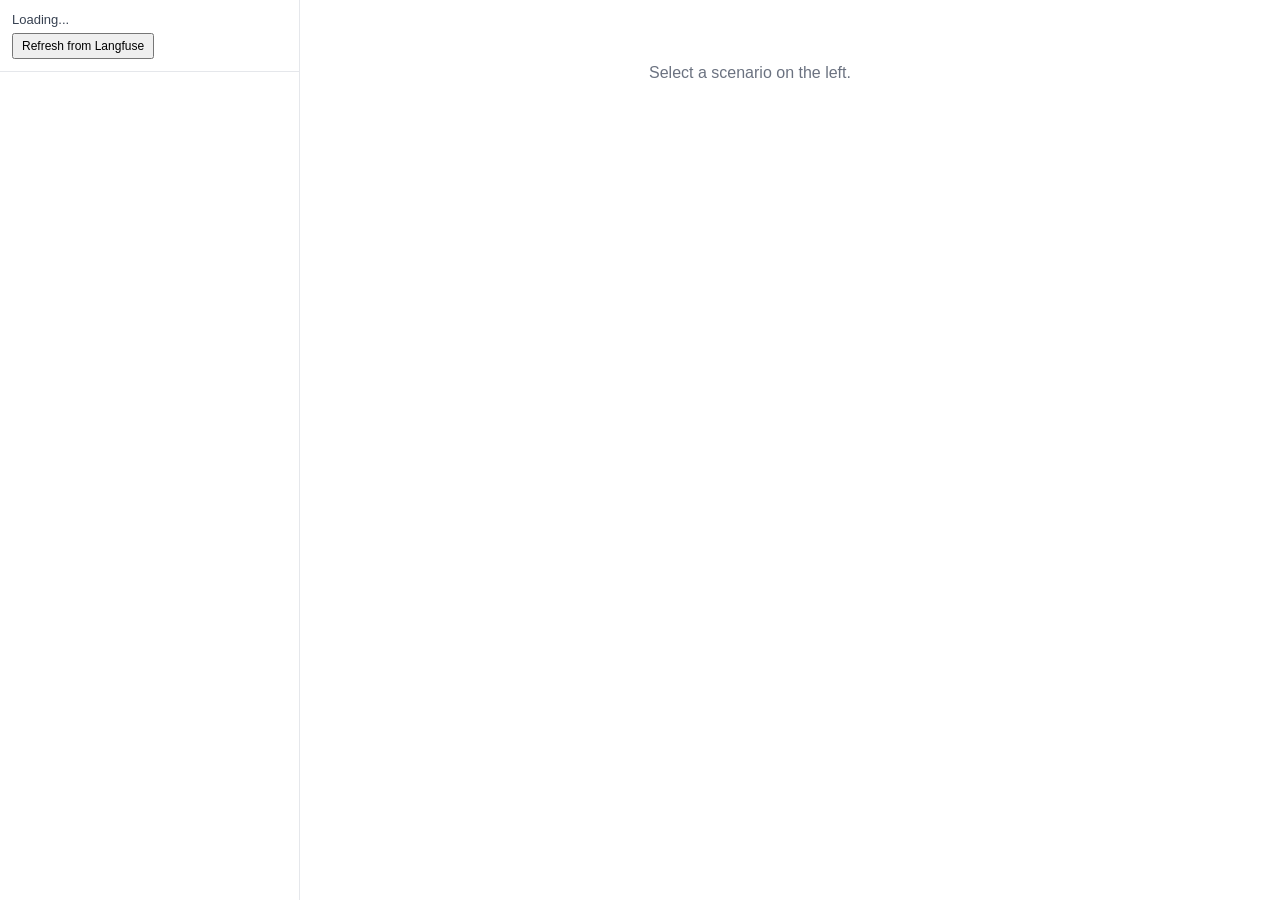
==== analysis/ui_alt/index.html @ 48d3d88c "feat: complete HW3 Parts D-E and add alternate HW4-prep trace review UI HW3 completion: - Fix a syst" ====
<!doctype html>
<html lang="en">
<head>
<meta charset="utf-8" />
<title>Cartwheel trace review (alternate)</title>
<style>
  :root {
    --user: #2563eb;
    --assistant: #16a34a;
    --tool: #6b7280;
    --system: #9ca3af;
    --border: #e5e7eb;
    --bg-muted: #f8fafc;
  }
  * { box-sizing: border-box; }
  body {
    margin: 0;
    font-family: -apple-system, BlinkMacSystemFont, "Segoe UI", Helvetica, Arial, sans-serif;
    color: #111827;
    background: #fff;
  }
  #app { display: flex; height: 100vh; }

  /* ---- sidebar ---- */
  #sidebar {
    width: 300px;
    flex-shrink: 0;
    border-right: 1px solid var(--border);
    overflow-y: auto;
    display: flex;
    flex-direction: column;
  }
  #sidebar-header {
    padding: 12px;
    border-bottom: 1px solid var(--border);
    font-size: 13px;
    color: #374151;
  }
  #sidebar-header button {
    margin-top: 6px;
    font-size: 12px;
    padding: 4px 8px;
    cursor: pointer;
  }
  .scenario-item {
    padding: 8px 12px;
    border-bottom: 1px solid var(--border);
    cursor: pointer;
    font-size: 13px;
  }
  .scenario-item:hover { background: var(--bg-muted); }
  .scenario-item.active { background: #eff6ff; border-left: 3px solid var(--user); }
  .scenario-item .sid { font-weight: 600; }
  .scenario-item .meta-line { color: #6b7280; font-size: 11px; margin-top: 2px; }
  .badge {
    display: inline-block;
    font-size: 10px;
    padding: 1px 6px;
    border-radius: 999px;
    background: #e5e7eb;
    color: #374151;
    margin-right: 4px;
  }
  .badge.challenge { background: #fee2e2; color: #991b1b; }
  .badge.coverage { background: #dcfce7; color: #166534; }
  .badge.notes { background: #fef9c3; color: #854d0e; }

  /* ---- main ---- */
  #main { flex: 1; overflow-y: auto; padding: 24px 32px; max-width: 900px; }
  #status-banner {
    padding: 10px 16px;
    background: #fffbeb;
    border: 1px solid #fde68a;
    border-radius: 6px;
    margin-bottom: 16px;
    font-size: 13px;
  }
  #status-banner.error { background: #fef2f2; border-color: #fecaca; color: #991b1b; }

  .header-block { margin-bottom: 20px; }
  .header-block h2 { margin: 0 0 6px 0; font-size: 20px; }
  .header-meta { font-size: 12px; color: #6b7280; display: flex; flex-wrap: wrap; gap: 10px; }
  .header-meta a { color: var(--user); }

  .expected-box {
    background: #f0f9ff;
    border: 1px solid #bae6fd;
    border-radius: 8px;
    padding: 12px 16px;
    margin-bottom: 20px;
    font-size: 13px;
  }
  .expected-box h4 { margin: 0 0 6px 0; font-size: 12px; text-transform: uppercase; letter-spacing: 0.04em; color: #0369a1; }
  .expected-box.missing { background: var(--bg-muted); border-color: var(--border); color: #6b7280; font-style: italic; }

  /* ---- conversation ---- */
  .msg {
    border-left: 3px solid var(--system);
    padding: 8px 12px;
    margin-bottom: 10px;
    border-radius: 4px;
    background: #fff;
    cursor: pointer;
  }
  .msg:hover { box-shadow: 0 0 0 1px #93c5fd inset; }
  .msg .role-label {
    font-size: 11px;
    font-weight: 700;
    text-transform: uppercase;
    letter-spacing: 0.03em;
    margin-bottom: 4px;
  }
  .msg.role-user { border-left-color: var(--user); background: #eff6ff; }
  .msg.role-user .role-label { color: var(--user); }
  .msg.role-assistant { border-left-color: var(--assistant); background: #f0fdf4; }
  .msg.role-assistant .role-label { color: var(--assistant); }
  .msg-text { white-space: pre-wrap; font-size: 14px; line-height: 1.5; }

  .tool-pair {
    border: 1px solid var(--border);
    border-left: 3px solid var(--tool);
    border-radius: 6px;
    padding: 8px 12px;
    margin-bottom: 10px;
    background: var(--bg-muted);
    cursor: pointer;
  }
  .tool-pair:hover { box-shadow: 0 0 0 1px #93c5fd inset; }
  .tool-pair .tool-name { font-size: 12px; font-weight: 700; color: var(--tool); margin-bottom: 6px; }
  .tool-half { margin-bottom: 6px; }
  .tool-half:last-child { margin-bottom: 0; }
  .tool-half summary {
    font-size: 10px;
    text-transform: uppercase;
    color: #9ca3af;
    margin-bottom: 2px;
    cursor: pointer;
    user-select: none;
  }
  .tool-half[open] summary { margin-bottom: 4px; }
  .tool-half pre {
    margin: 0;
    font-family: ui-monospace, SFMono-Regular, Menlo, monospace;
    font-size: 12px;
    background: #fff;
    border: 1px solid var(--border);
    border-radius: 4px;
    padding: 6px 8px;
    max-height: 220px;
    overflow: auto;
    white-space: pre-wrap;
    word-break: break-word;
  }

  /* ---- annotations ---- */
  #annotation-section { margin-top: 28px; border-top: 1px solid var(--border); padding-top: 16px; }
  #annotation-section h4 { font-size: 13px; margin: 0 0 8px 0; }
  #annotation-section .hint { font-size: 12px; color: #6b7280; margin: 0 0 10px 0; }
  #annotation-list { margin-bottom: 12px; }
  .note-item {
    background: #fef9c3;
    border: 1px solid #fde68a;
    border-radius: 6px;
    padding: 8px 10px;
    margin-bottom: 6px;
    font-size: 13px;
  }
  .note-item .note-ts { font-size: 10px; color: #92400e; margin-top: 4px; }

  /* floating annotation popover */
  .annotation-popover {
    position: fixed;
    z-index: 1000;
    width: 280px;
    background: #fff;
    border: 1px solid #d1d5db;
    border-radius: 8px;
    box-shadow: 0 8px 24px rgba(0, 0, 0, 0.15);
    padding: 10px;
    cursor: default;
  }
  .annotation-popover textarea {
    width: 100%;
    min-height: 70px;
    font-family: inherit;
    font-size: 13px;
    padding: 8px;
    border: 1px solid var(--border);
    border-radius: 6px;
    resize: vertical;
  }
  .annotation-popover-actions {
    margin-top: 8px;
    display: flex;
    justify-content: flex-end;
    gap: 8px;
  }
  .annotation-popover-actions button {
    padding: 5px 12px;
    font-size: 12px;
    cursor: pointer;
    border-radius: 4px;
    border: 1px solid var(--border);
    background: #f9fafb;
  }
  .annotation-popover-actions button.save {
    background: var(--user);
    color: #fff;
    border-color: var(--user);
  }

  .empty-state { color: #6b7280; padding: 40px; text-align: center; }
</style>
</head>
<body>
<div id="app">
  <div id="sidebar">
    <div id="sidebar-header">
      <div id="sidebar-summary">Loading...</div>
      <button id="refresh-btn">Refresh from Langfuse</button>
    </div>
    <div id="scenario-list"></div>
  </div>
  <div id="main">
    <div id="status-banner" style="display:none;"></div>
    <div id="content" class="empty-state">Select a scenario on the left.</div>
  </div>
</div>

<script>
const state = { traces: [], annotations: [], selectedId: null, status: 'idle', renderedSignature: null };

// A cheap fingerprint of "what would change on screen" for one trace: message
// count and annotation count. Used to skip re-rendering the conversation pane
// on every 3s poll -- a full re-render rebuilds every <details> element fresh
// (closed), which was slamming shut any tool-call panel the user had just
// opened. Only re-render when this actually changes (new messages arrived
// while loading, or a new annotation was saved).
function traceSignature(trace) {
  return `${(trace.trace || []).length}:${annotationsFor(trace.trace_id).length}`;
}

async function apiGet(path) {
  const res = await fetch(path);
  return res.json();
}
async function apiPost(path, body) {
  const res = await fetch(path, {
    method: 'POST',
    headers: { 'Content-Type': 'application/json' },
    body: JSON.stringify(body || {}),
  });
  return res.json();
}

function escapeHtml(s) {
  return String(s).replace(/[&<>"']/g, (c) => ({
    '&': '&amp;', '<': '&lt;', '>': '&gt;', '"': '&quot;', "'": '&#39;',
  }[c]));
}

function fmtJson(value) {
  try { return JSON.stringify(value, null, 2); } catch (e) { return String(value); }
}

function annotationsFor(traceId) {
  return state.annotations.filter((a) => a.trace_id === traceId);
}

function renderSidebar() {
  const summary = document.getElementById('sidebar-summary');
  if (state.status === 'loading') {
    summary.textContent = 'Fetching traces from Langfuse...';
  } else if (state.status === 'error') {
    summary.textContent = 'Fetch failed (see banner).';
  } else {
    summary.textContent = `${state.traces.length} scenarios`;
  }

  const list = document.getElementById('scenario-list');
  list.innerHTML = '';
  for (const t of state.traces) {
    const sid = t.meta.scenario_id || t.trace_id;
    const div = document.createElement('div');
    div.className = 'scenario-item' + (sid === state.selectedId ? ' active' : '');
    const noteCount = annotationsFor(t.trace_id).length;
    const turnCount = t.features ? t.features.turn_count : undefined;
    const toolCallCount = t.features ? t.features.tool_call_count : undefined;
    div.innerHTML = `
      <div class="sid">${escapeHtml(sid)}</div>
      <div class="meta-line">
        ${t.scenario_group ? `<span class="badge ${escapeHtml(t.scenario_group)}">${escapeHtml(t.scenario_group)}</span>` : ''}
        ${t.meta.role ? `<span class="badge">${escapeHtml(t.meta.role)}</span>` : ''}
        ${turnCount !== undefined ? `<span class="badge">${turnCount} turn${turnCount === 1 ? '' : 's'}</span>` : ''}
        ${toolCallCount !== undefined ? `<span class="badge">${toolCallCount} tool call${toolCallCount === 1 ? '' : 's'}</span>` : ''}
        ${noteCount ? `<span class="badge notes">${noteCount} note${noteCount > 1 ? 's' : ''}</span>` : ''}
      </div>`;
    div.addEventListener('click', () => selectScenario(sid));
    list.appendChild(div);
  }
}

function renderStatusBanner() {
  const banner = document.getElementById('status-banner');
  if (state.status === 'loading') {
    banner.style.display = 'block';
    banner.className = '';
    banner.textContent = 'Fetching traces from Langfuse in the background — this can take a couple of minutes for the full store. The list on the left fills in as scenarios become available.';
  } else if (state.status === 'error') {
    banner.style.display = 'block';
    banner.className = 'error';
    banner.textContent = 'Fetch failed: ' + (state.error || 'unknown error');
  } else {
    banner.style.display = 'none';
  }
}

function renderToolPair(callMsg, resultMsg) {
  return `
    <div class="tool-pair">
      <div class="tool-name">🔧 ${escapeHtml(callMsg.name || 'tool')}</div>
      <details class="tool-half">
        <summary>arguments</summary>
        <pre>${escapeHtml(fmtJson(callMsg.arguments))}</pre>
      </details>
      ${resultMsg ? `
      <details class="tool-half">
        <summary>result</summary>
        <pre>${escapeHtml(fmtJson(resultMsg.content))}</pre>
      </details>` : ''}
    </div>`;
}

function renderMessage(msg) {
  if (msg.role === 'user' || msg.role === 'assistant') {
    return `
      <div class="msg role-${msg.role}">
        <div class="role-label">${msg.role}</div>
        <div class="msg-text">${escapeHtml(msg.text || '')}</div>
      </div>`;
  }
  // system / observation / anything else: muted, low priority
  const text = msg.text || fmtJson(msg.content ?? msg);
  return `
    <div class="msg" style="opacity:0.6;">
      <div class="role-label">${escapeHtml(msg.role || msg.label || 'note')}</div>
      <div class="msg-text">${escapeHtml(text)}</div>
    </div>`;
}

function renderConversation(messages) {
  let html = '';
  let i = 0;
  while (i < messages.length) {
    const m = messages[i];
    if (m.role === 'tool_call') {
      const next = messages[i + 1];
      const paired = next && next.role === 'tool_result' ? next : null;
      html += renderToolPair(m, paired);
      i += paired ? 2 : 1;
      continue;
    }
    if (m.role === 'tool_result') {
      // an orphaned result with no preceding call (rare); show it alone
      html += renderToolPair({ name: m.name, arguments: null }, m);
      i += 1;
      continue;
    }
    html += renderMessage(m);
    i += 1;
  }
  return html || '<div class="empty-state">No conversation content on this trace.</div>';
}

function renderExpected(trace) {
  const expected = trace.expected;
  if (!expected) {
    return `<div class="expected-box missing">No expected outcome found for scenario "${escapeHtml(trace.meta.scenario_id || '')}" in the scenario files.</div>`;
  }
  const rows = [];
  if (expected.evaluation) rows.push(`<b>evaluation:</b> ${escapeHtml(expected.evaluation)}`);
  if (expected.outcome) rows.push(`<b>outcome:</b> ${escapeHtml(expected.outcome)}`);
  if (expected.criterion) rows.push(`<b>criterion:</b> ${escapeHtml(expected.criterion)}`);
  if (expected.reason) rows.push(`<b>reason:</b> ${escapeHtml(expected.reason)}`);
  if (expected.source) rows.push(`<b>source:</b> ${escapeHtml(fmtJson(expected.source))}`);
  return `<div class="expected-box"><h4>Expected outcome</h4>${rows.join('<br/>')}</div>`;
}

function renderContent(trace) {
  // innerHTML swaps only replace children, not the element's own attributes,
  // so the initial placeholder's "empty-state" class (text-align: center)
  // would otherwise stick around forever and center every child inside it.
  document.getElementById('content').className = '';
  state.renderedSignature = traceSignature(trace);

  const sid = trace.meta.scenario_id || trace.trace_id;
  const metaBits = [];
  if (trace.meta.role) metaBits.push(`role: ${escapeHtml(trace.meta.role)}`);
  if (trace.meta.store) metaBits.push(`store: ${escapeHtml(trace.meta.store)}`);
  if (trace.meta.prompt_version) metaBits.push(`prompt: ${escapeHtml(trace.meta.prompt_version)}`);
  if (trace.tuple && trace.tuple.intent) metaBits.push(`intent: ${escapeHtml(trace.tuple.intent)}`);
  if (trace.tuple && trace.tuple.difficulty) metaBits.push(`difficulty: ${escapeHtml(trace.tuple.difficulty)}`);
  metaBits.push(`trace: <a href="${trace.trace_permalink}" target="_blank">${trace.trace_id.slice(0, 12)}…</a>`);
  if (trace.session_permalink) {
    metaBits.push(`session: <a href="${trace.session_permalink}" target="_blank">${trace.session_id.slice(0, 12)}…</a>`);
  }

  const notes = annotationsFor(trace.trace_id);
  const notesHtml = notes.length
    ? notes.map((n) => `
        <div class="note-item">
          ${escapeHtml(n.note)}
          <div class="note-ts">${escapeHtml(n.ts)}</div>
        </div>`).join('')
    : '<div class="empty-state" style="padding:12px;">No annotations yet.</div>';

  document.getElementById('content').innerHTML = `
    <div class="header-block">
      <h2>${escapeHtml(sid)}</h2>
      <div class="header-meta">${metaBits.join(' &middot; ')}</div>
    </div>
    ${renderExpected(trace)}
    <div id="conversation">${renderConversation(trace.trace || [])}</div>
    <div id="annotation-section">
      <h4>Annotations</h4>
      <p class="hint">Click a message or tool call to add a note.</p>
      <div id="annotation-list">${notesHtml}</div>
    </div>
  `;

  // Click-to-annotate: clicking a message or tool-call block opens a floating
  // popover near the click. Excludes <summary> so the JSON expand/collapse
  // toggle still works untouched.
  document.getElementById('conversation').addEventListener('click', (event) => {
    if (event.target.closest('summary')) return;
    const block = event.target.closest('.msg, .tool-pair');
    if (block) openAnnotationPopover(event.clientX, event.clientY, trace);
  });
}

async function refreshAnnotationList(trace) {
  state.annotations = (await apiGet('/api/annotations')).annotations || [];
  const notes = annotationsFor(trace.trace_id);
  const list = document.getElementById('annotation-list');
  if (list) {
    list.innerHTML = notes.length
      ? notes.map((n) => `
          <div class="note-item">
            ${escapeHtml(n.note)}
            <div class="note-ts">${escapeHtml(n.ts)}</div>
          </div>`).join('')
      : '<div class="empty-state" style="padding:12px;">No annotations yet.</div>';
  }
  // Keep the poll-signature in sync so the periodic poll does not also
  // re-render the whole pane (and reset every open <details>) right after.
  state.renderedSignature = traceSignature(trace);
  renderSidebar();
}

function closeAnnotationPopover() {
  document.getElementById('annotation-popover')?.remove();
  document.removeEventListener('keydown', popoverEscapeHandler);
  document.removeEventListener('click', popoverOutsideClickHandler);
}

function popoverEscapeHandler(event) {
  if (event.key === 'Escape') closeAnnotationPopover();
}

function popoverOutsideClickHandler(event) {
  const popover = document.getElementById('annotation-popover');
  if (popover && !popover.contains(event.target)) closeAnnotationPopover();
}

function openAnnotationPopover(clientX, clientY, trace) {
  closeAnnotationPopover();

  const popover = document.createElement('div');
  popover.id = 'annotation-popover';
  popover.className = 'annotation-popover';
  popover.innerHTML = `
    <textarea placeholder="Write a note about this trace..."></textarea>
    <div class="annotation-popover-actions">
      <button class="cancel">Cancel</button>
      <button class="save">Save</button>
    </div>`;
  document.body.appendChild(popover);

  // Position near the click, then clamp so it never renders off-screen.
  const margin = 8;
  let left = clientX;
  let top = clientY;
  const rect = popover.getBoundingClientRect();
  left = Math.min(left, window.innerWidth - rect.width - margin);
  top = Math.min(top, window.innerHeight - rect.height - margin);
  left = Math.max(margin, left);
  top = Math.max(margin, top);
  popover.style.left = `${left}px`;
  popover.style.top = `${top}px`;

  const textarea = popover.querySelector('textarea');
  textarea.focus();

  popover.querySelector('.cancel').addEventListener('click', closeAnnotationPopover);
  popover.querySelector('.save').addEventListener('click', async () => {
    const note = textarea.value.trim();
    if (!note) return;
    await apiPost('/api/annotations', {
      trace_id: trace.trace_id,
      note,
      session_id: trace.session_id,
    });
    closeAnnotationPopover();
    await refreshAnnotationList(trace);
  });

  document.addEventListener('keydown', popoverEscapeHandler);
  // Attach on the next tick so the click that opened this popover (already
  // mid-dispatch) does not immediately count as an "outside" click.
  setTimeout(() => document.addEventListener('click', popoverOutsideClickHandler), 0);
}

function selectScenario(sid) {
  state.selectedId = sid;
  const trace = state.traces.find((t) => (t.meta.scenario_id || t.trace_id) === sid);
  renderSidebar();
  if (trace) renderContent(trace);
}

async function poll() {
  const [tracesResp, annotationsResp] = await Promise.all([
    apiGet('/api/traces'),
    apiGet('/api/annotations'),
  ]);
  state.status = tracesResp.status;
  state.error = tracesResp.error;
  state.traces = tracesResp.traces || [];
  state.annotations = annotationsResp.annotations || [];
  renderStatusBanner();
  renderSidebar();
  if (state.selectedId) {
    const trace = state.traces.find((t) => (t.meta.scenario_id || t.trace_id) === state.selectedId);
    if (trace && traceSignature(trace) !== state.renderedSignature) renderContent(trace);
  }
}

document.getElementById('refresh-btn').addEventListener('click', async () => {
  await apiPost('/api/refresh', {});
  poll();
});

poll();
setInterval(poll, 3000);
</script>
</body>
</html>
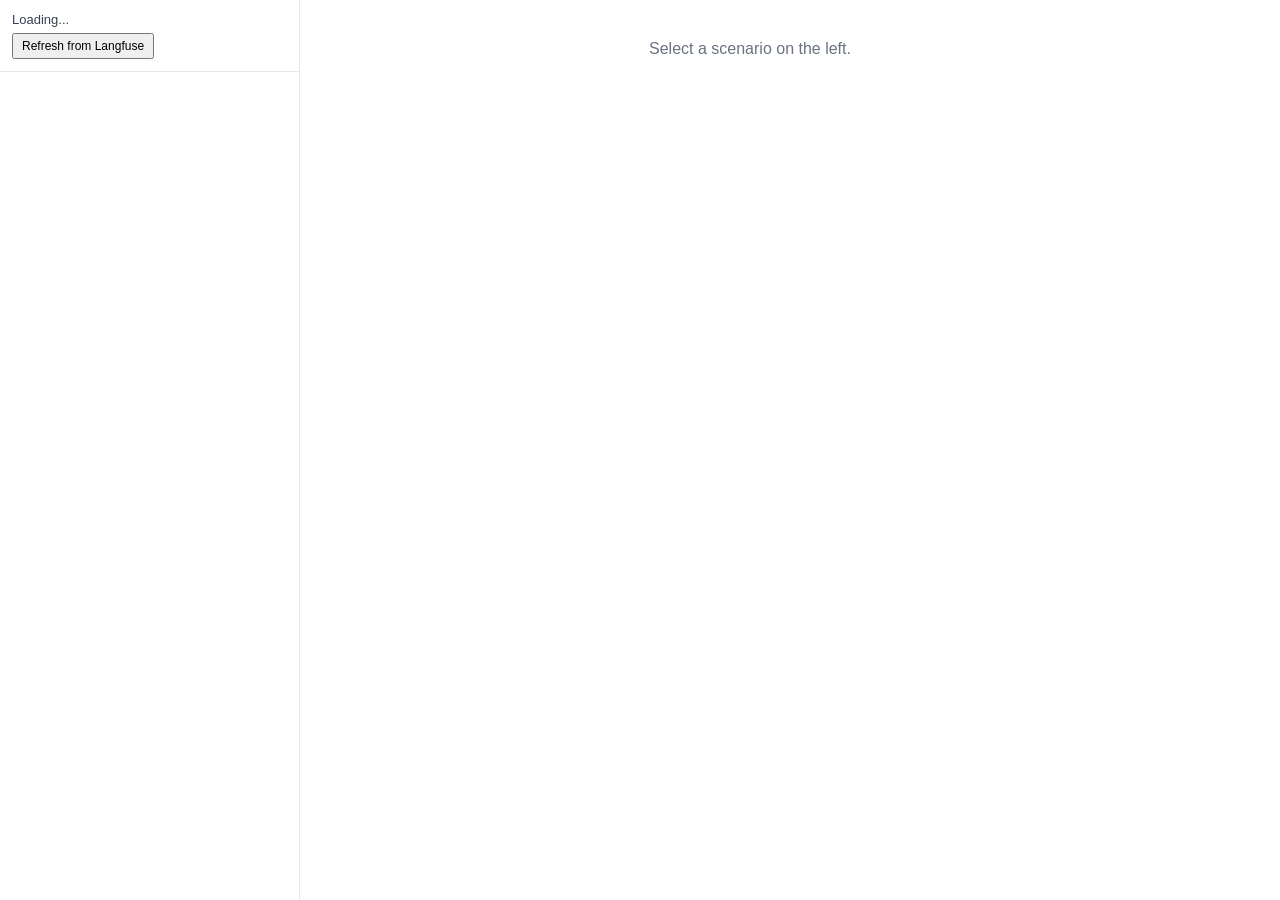
==== commit 3734390a: "feat: pin the scenario header while the conversation scrolls Scenario name, role/store/prompt/intent" ====
--- a/analysis/ui_alt/index.html
+++ b/analysis/ui_alt/index.html
@@ -66,16 +66,32 @@
   .badge.notes { background: #fef9c3; color: #854d0e; }
 
   /* ---- main ---- */
-  #main { flex: 1; overflow-y: auto; padding: 24px 32px; max-width: 900px; }
+  /* No padding here anymore -- #sticky-header and #scroll-body carry their
+     own padding instead, so the header can be position: sticky against
+     #main's own scrollport without the container's padding pushing it
+     around. */
+  #main { flex: 1; overflow-y: auto; max-width: 900px; }
   #status-banner {
     padding: 10px 16px;
     background: #fffbeb;
     border: 1px solid #fde68a;
     border-radius: 6px;
-    margin-bottom: 16px;
+    margin: 24px 32px 0;
     font-size: 13px;
   }
   #status-banner.error { background: #fef2f2; border-color: #fecaca; color: #991b1b; }
+
+  /* Scenario name through the expected outcome: stays pinned to the top of
+     #main while the conversation below it scrolls. */
+  #sticky-header {
+    position: sticky;
+    top: 0;
+    z-index: 5;
+    background: #fff;
+    padding: 24px 32px 12px;
+    border-bottom: 1px solid var(--border);
+  }
+  #scroll-body { padding: 16px 32px 24px; }
 
   .header-block { margin-bottom: 20px; }
   .header-block h2 { margin: 0 0 6px 0; font-size: 20px; }
@@ -87,7 +103,6 @@
     border: 1px solid #bae6fd;
     border-radius: 8px;
     padding: 12px 16px;
-    margin-bottom: 20px;
     font-size: 13px;
   }
   .expected-box h4 { margin: 0 0 6px 0; font-size: 12px; text-transform: uppercase; letter-spacing: 0.04em; color: #0369a1; }
@@ -166,6 +181,20 @@
     font-size: 13px;
   }
   .note-item .note-ts { font-size: 10px; color: #92400e; margin-top: 4px; }
+  .note-item .note-target {
+    font-size: 10px;
+    font-weight: 700;
+    text-transform: uppercase;
+    color: #92400e;
+    margin-bottom: 2px;
+  }
+  .segment-note-badge {
+    display: inline-block;
+    font-size: 10px;
+    font-weight: 400;
+    text-transform: none;
+    color: #92400e;
+  }
 
   /* floating annotation popover */
   .annotation-popover {
@@ -179,6 +208,16 @@
     padding: 10px;
     cursor: default;
   }
+  .annotation-popover-target {
+    font-size: 11px;
+    font-weight: 700;
+    text-transform: uppercase;
+    color: #6b7280;
+    margin-bottom: 6px;
+  }
+  .annotation-popover-existing { max-height: 120px; overflow-y: auto; margin-bottom: 8px; }
+  .annotation-popover-existing:empty { display: none; }
+  .annotation-popover-existing .note-item { font-size: 12px; }
   .annotation-popover textarea {
     width: 100%;
     min-height: 70px;
@@ -265,6 +304,26 @@
 
 function annotationsFor(traceId) {
   return state.annotations.filter((a) => a.trace_id === traceId);
+}
+
+// Notes for one exact message/tool-call within a trace (segment_index),
+// as opposed to annotationsFor which returns every note on the whole trace.
+function annotationsForSegment(traceId, segmentIndex) {
+  return annotationsFor(traceId).filter((a) => a.segment_index === segmentIndex);
+}
+
+function renderNotesHtml(notes) {
+  if (!notes.length) return '<div class="empty-state" style="padding:12px;">No annotations yet.</div>';
+  return notes
+    .map(
+      (n) => `
+        <div class="note-item">
+          ${n.segment_label ? `<div class="note-target">on: ${escapeHtml(n.segment_label)}</div>` : ''}
+          ${escapeHtml(n.note)}
+          <div class="note-ts">${escapeHtml(n.ts)}</div>
+        </div>`
+    )
+    .join('');
 }
 
 function renderSidebar() {
@@ -315,10 +374,16 @@
   }
 }
 
-function renderToolPair(callMsg, resultMsg) {
+function noteBadge(traceId, segmentIndex) {
+  const count = annotationsForSegment(traceId, segmentIndex).length;
+  return count ? `<span class="segment-note-badge">📝 ${count}</span>` : '';
+}
+
+function renderToolPair(callMsg, resultMsg, index, traceId) {
+  const label = `tool call: ${callMsg.name || 'tool'}`;
   return `
-    <div class="tool-pair">
-      <div class="tool-name">🔧 ${escapeHtml(callMsg.name || 'tool')}</div>
+    <div class="tool-pair" data-segment-index="${index}" data-segment-label="${escapeHtml(label)}">
+      <div class="tool-name">🔧 ${escapeHtml(callMsg.name || 'tool')} ${noteBadge(traceId, index)}</div>
       <details class="tool-half">
         <summary>arguments</summary>
         <pre>${escapeHtml(fmtJson(callMsg.arguments))}</pre>
@@ -331,24 +396,26 @@
     </div>`;
 }
 
-function renderMessage(msg) {
+function renderMessage(msg, index, traceId) {
   if (msg.role === 'user' || msg.role === 'assistant') {
+    const label = `${msg.role} message`;
     return `
-      <div class="msg role-${msg.role}">
-        <div class="role-label">${msg.role}</div>
+      <div class="msg role-${msg.role}" data-segment-index="${index}" data-segment-label="${escapeHtml(label)}">
+        <div class="role-label">${msg.role} ${noteBadge(traceId, index)}</div>
         <div class="msg-text">${escapeHtml(msg.text || '')}</div>
       </div>`;
   }
   // system / observation / anything else: muted, low priority
   const text = msg.text || fmtJson(msg.content ?? msg);
+  const label = msg.role || msg.label || 'note';
   return `
-    <div class="msg" style="opacity:0.6;">
-      <div class="role-label">${escapeHtml(msg.role || msg.label || 'note')}</div>
+    <div class="msg" data-segment-index="${index}" data-segment-label="${escapeHtml(label)}" style="opacity:0.6;">
+      <div class="role-label">${escapeHtml(label)} ${noteBadge(traceId, index)}</div>
       <div class="msg-text">${escapeHtml(text)}</div>
     </div>`;
 }
 
-function renderConversation(messages) {
+function renderConversation(messages, traceId) {
   let html = '';
   let i = 0;
   while (i < messages.length) {
@@ -356,17 +423,17 @@
     if (m.role === 'tool_call') {
       const next = messages[i + 1];
       const paired = next && next.role === 'tool_result' ? next : null;
-      html += renderToolPair(m, paired);
+      html += renderToolPair(m, paired, i, traceId);
       i += paired ? 2 : 1;
       continue;
     }
     if (m.role === 'tool_result') {
       // an orphaned result with no preceding call (rare); show it alone
-      html += renderToolPair({ name: m.name, arguments: null }, m);
+      html += renderToolPair({ name: m.name, arguments: null }, m, i, traceId);
       i += 1;
       continue;
     }
-    html += renderMessage(m);
+    html += renderMessage(m, i, traceId);
     i += 1;
   }
   return html || '<div class="empty-state">No conversation content on this trace.</div>';
@@ -405,52 +472,58 @@
     metaBits.push(`session: <a href="${trace.session_permalink}" target="_blank">${trace.session_id.slice(0, 12)}…</a>`);
   }
 
-  const notes = annotationsFor(trace.trace_id);
-  const notesHtml = notes.length
-    ? notes.map((n) => `
-        <div class="note-item">
-          ${escapeHtml(n.note)}
-          <div class="note-ts">${escapeHtml(n.ts)}</div>
-        </div>`).join('')
-    : '<div class="empty-state" style="padding:12px;">No annotations yet.</div>';
+  const notesHtml = renderNotesHtml(annotationsFor(trace.trace_id));
 
   document.getElementById('content').innerHTML = `
-    <div class="header-block">
-      <h2>${escapeHtml(sid)}</h2>
-      <div class="header-meta">${metaBits.join(' &middot; ')}</div>
+    <div id="sticky-header">
+      <div class="header-block">
+        <h2>${escapeHtml(sid)}</h2>
+        <div class="header-meta">${metaBits.join(' &middot; ')}</div>
+      </div>
+      ${renderExpected(trace)}
     </div>
-    ${renderExpected(trace)}
-    <div id="conversation">${renderConversation(trace.trace || [])}</div>
-    <div id="annotation-section">
-      <h4>Annotations</h4>
-      <p class="hint">Click a message or tool call to add a note.</p>
-      <div id="annotation-list">${notesHtml}</div>
+    <div id="scroll-body">
+      <div id="conversation">${renderConversation(trace.trace || [], trace.trace_id)}</div>
+      <div id="annotation-section">
+        <h4>Annotations</h4>
+        <p class="hint">Click a message or tool call to add a note about that specific item.</p>
+        <div id="annotation-list">${notesHtml}</div>
+      </div>
     </div>
   `;
 
   // Click-to-annotate: clicking a message or tool-call block opens a floating
-  // popover near the click. Excludes <summary> so the JSON expand/collapse
-  // toggle still works untouched.
+  // popover near the click, tied to that specific block (not the whole
+  // trace). Excludes <summary> so the JSON expand/collapse toggle still
+  // works untouched.
   document.getElementById('conversation').addEventListener('click', (event) => {
     if (event.target.closest('summary')) return;
     const block = event.target.closest('.msg, .tool-pair');
-    if (block) openAnnotationPopover(event.clientX, event.clientY, trace);
+    if (!block) return;
+    const segmentIndex = Number(block.dataset.segmentIndex);
+    const segmentLabel = block.dataset.segmentLabel || null;
+    openAnnotationPopover(event.clientX, event.clientY, trace, segmentIndex, segmentLabel);
   });
 }
 
-async function refreshAnnotationList(trace) {
+async function refreshAnnotationList(trace, segmentIndex) {
   state.annotations = (await apiGet('/api/annotations')).annotations || [];
-  const notes = annotationsFor(trace.trace_id);
   const list = document.getElementById('annotation-list');
-  if (list) {
-    list.innerHTML = notes.length
-      ? notes.map((n) => `
-          <div class="note-item">
-            ${escapeHtml(n.note)}
-            <div class="note-ts">${escapeHtml(n.ts)}</div>
-          </div>`).join('')
-      : '<div class="empty-state" style="padding:12px;">No annotations yet.</div>';
-  }
+  if (list) list.innerHTML = renderNotesHtml(annotationsFor(trace.trace_id));
+
+  // Update just the one block's note badge in place, rather than
+  // re-rendering the whole conversation, so every other block's open
+  // <details> panels are left completely undisturbed.
+  if (segmentIndex !== null && segmentIndex !== undefined) {
+    const block = document.querySelector(`#conversation [data-segment-index="${segmentIndex}"]`);
+    const badgeHost = block ? block.querySelector('.role-label, .tool-name') : null;
+    if (badgeHost) {
+      badgeHost.querySelector('.segment-note-badge')?.remove();
+      const count = annotationsForSegment(trace.trace_id, segmentIndex).length;
+      if (count) badgeHost.insertAdjacentHTML('beforeend', ` <span class="segment-note-badge">📝 ${count}</span>`);
+    }
+  }
+
   // Keep the poll-signature in sync so the periodic poll does not also
   // re-render the whole pane (and reset every open <details>) right after.
   state.renderedSignature = traceSignature(trace);
@@ -472,14 +545,25 @@
   if (popover && !popover.contains(event.target)) closeAnnotationPopover();
 }
 
-function openAnnotationPopover(clientX, clientY, trace) {
+function openAnnotationPopover(clientX, clientY, trace, segmentIndex, segmentLabel) {
   closeAnnotationPopover();
+
+  // Segment label is already shown once above, so drop it from each note
+  // here to avoid repeating "on: ..." for every existing note on this item.
+  // Nothing rendered at all when there are no prior notes (not even the
+  // usual "No annotations yet" placeholder) -- noisy for a first-time note.
+  const segmentNotes = annotationsForSegment(trace.trace_id, segmentIndex);
+  const existing = segmentNotes.length
+    ? renderNotesHtml(segmentNotes.map((n) => ({ ...n, segment_label: null })))
+    : '';
 
   const popover = document.createElement('div');
   popover.id = 'annotation-popover';
   popover.className = 'annotation-popover';
   popover.innerHTML = `
-    <textarea placeholder="Write a note about this trace..."></textarea>
+    <div class="annotation-popover-target">on: ${escapeHtml(segmentLabel || 'this item')}</div>
+    <div class="annotation-popover-existing">${existing}</div>
+    <textarea placeholder="Write a note about this specific item..."></textarea>
     <div class="annotation-popover-actions">
       <button class="cancel">Cancel</button>
       <button class="save">Save</button>
@@ -501,6 +585,11 @@
   const textarea = popover.querySelector('textarea');
   textarea.focus();
 
+  const segmentMessage = trace.trace ? trace.trace[segmentIndex] : null;
+  const quotePreview = segmentMessage
+    ? (segmentMessage.text || fmtJson(segmentMessage.arguments ?? segmentMessage.content ?? '')).slice(0, 160)
+    : null;
+
   popover.querySelector('.cancel').addEventListener('click', closeAnnotationPopover);
   popover.querySelector('.save').addEventListener('click', async () => {
     const note = textarea.value.trim();
@@ -509,9 +598,12 @@
       trace_id: trace.trace_id,
       note,
       session_id: trace.session_id,
+      segment_index: segmentIndex,
+      segment_label: segmentLabel,
+      quote: quotePreview,
     });
     closeAnnotationPopover();
-    await refreshAnnotationList(trace);
+    await refreshAnnotationList(trace, segmentIndex);
   });
 
   document.addEventListener('keydown', popoverEscapeHandler);
